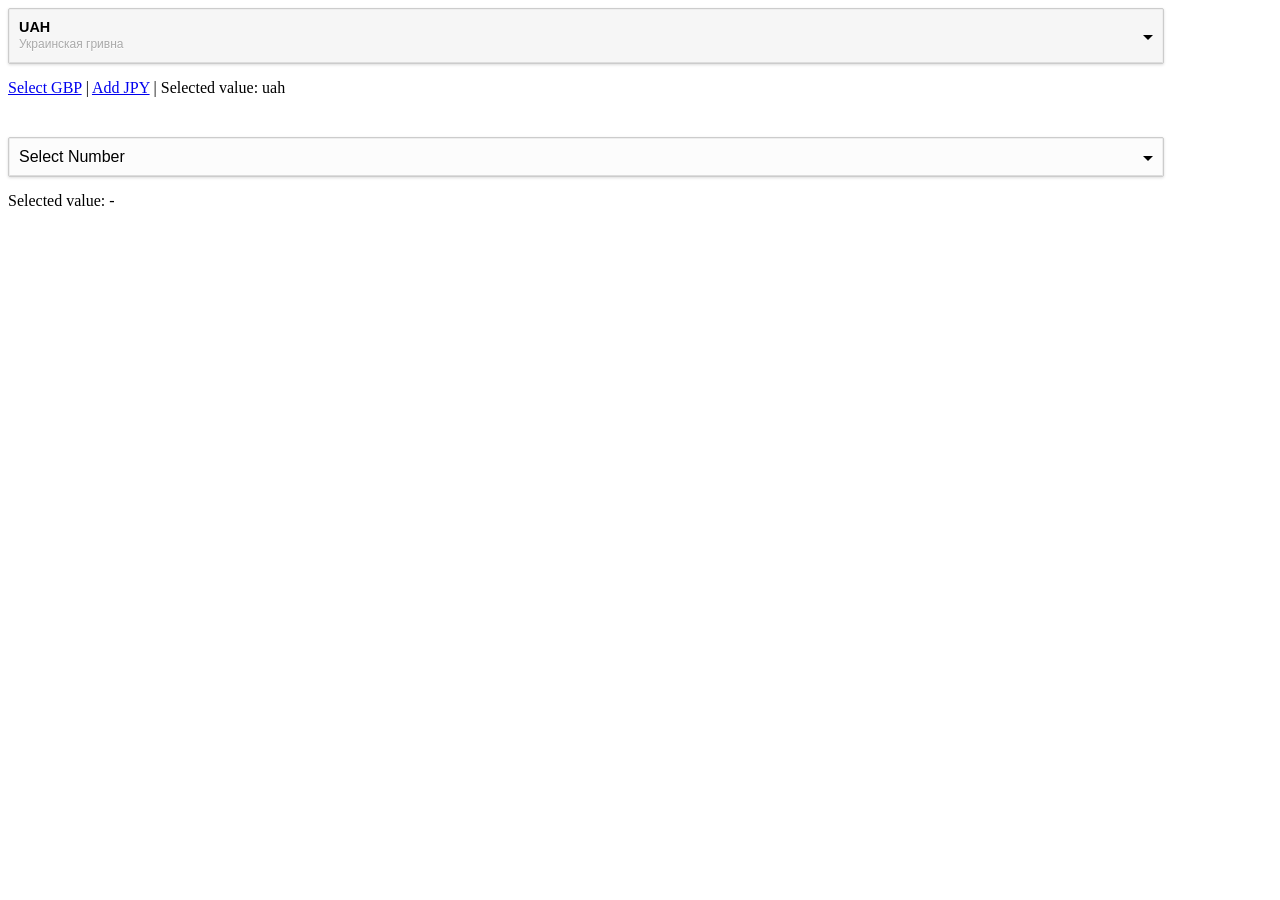
==== demo.html @ ab3adbc9 "Add files via upload" ====
<!DOCTYPE html>
<html>
    <head>
        <title>Selectron 23</title>
        <meta charset="UTF-8">
        <meta name="viewport" content="width=device-width, initial-scale=1.0">
        <script src="selectron23.js"></script>
        <link rel="stylesheet" href="selectron23.css" />
    </head>
    <body>

        <div style="display: flex; justify-content: center; flex-direction: column; ">
            <div style="width: 100%; padding-bottom: 40px;">
                <div id="block-example"></div>
                <br />
                <a href="javascript: selector1.select('gbp'); void(0);">Select GBP</a>&nbsp;|&nbsp;<a href="javascript: add_currency('jpy'); void(0);">Add JPY</a>&nbsp;|&nbsp;Selected value: <span id="selector1-value">uah</span><br />
            </div>

            <div style="width: 100%;">
                <select id="drop-down-example" name="hello_world">
                    <option value="1">uno</option>
                    <option value="2">dos</option>
                    <option value="3">tres</option>
                </select><br />
                Selected value: <span id="selector2-value">-</span><br />
            </div>
        </div>



        <script>
            //demo
            let data1 = {
                options: [
                    {
                        value: 'usd',
                        title: 'USD',
                        text: 'United States Dollar',
                        img: 'https://pluginus.net/wp-content/uploads/2021/03/united_states_of_america.gif'
                    },
                    {
                        value: 'eur',
                        title: 'EUR',
                        text: 'European Euro',
                        img: 'https://pluginus.net/wp-content/uploads/2021/03/european_union.gif'
                    },
                    {
                        value: 'uah',
                        title: 'UAH',
                        text: 'Украинская гривна',
                        img: 'https://pluginus.net/wp-content/uploads/2021/03/ukraine.gif'
                    },
                    {
                        value: 'gbp',
                        title: 'GBP',
                        text: 'Great Britain pound',
                        img: 'https://pluginus.net/wp-content/uploads/2021/03/united_kingdom.gif'
                    }
                ],
                label: 'Select currency',
                selected: 'uah',
                width: '90%',
                img_position: 'right',
                input: 'my_value', //hidden input name
                fusion: false//use if wrap <select> to fuse titles by keys with options description here
            };

            var selector1 = new Selectron23(document.querySelector('#block-example'), data1);

            let data2 = Object.assign({}, data1);
            delete data2.selected;
            data2.img_position = 'left';
            data2.label = 'Select Number';
            var selector2 = new Selectron23(document.querySelector('#drop-down-example'), data2);


            //demo
            selector1.onSelect = function () {
                console.log('selector1', this.value);
                document.getElementById('selector1-value').innerText = this.value;
            };

            selector2.onSelect = function () {
                console.log('selector2', this.value);
                document.getElementById('selector2-value').innerText = this.value;
            };

            function add_currency(value) {
                if (selector1.append({
                    value: value,
                    title: 'JPY',
                    text: 'Japan Yen',
                    img: 'https://pluginus.net/wp-content/uploads/2021/03/japan.gif'
                })) {
                    selector1.select(value);
                } else {
                    alert('JPY already in!')
                }
            }

        </script>



    </body>
</html>
---- selectron23.css ----
.selectron23{
    display: block;
    height: auto;
    width: fit-content;
}

.selectron23-container{
    font-family: sans-serif;
    background: rgb(238, 238, 238);
    border-radius: 2px;
    border: solid 1px #ccc;
    position: relative;
    cursor: pointer;
    padding: 1px;
    width: 300px;
    min-height: 1px;
    max-height: 1px;
    overflow: hidden;
    position: absolute;
    z-index: 9999;
    user-select: none;
    box-shadow: 0px 1px 3px #ddd;
}

.selectron23-container .selectron23-option{
    padding: 9px 20px 9px 9px;
    cursor: pointer;
    background: #fcfcfc;
    margin-bottom: 2px;
    border-bottom: solid 1px #ddd;
    transition: all 0.25s ease-in-out;
    text-shadow: 0px 1px 0.5px #fff;
}

.selectron23-container .selectron23-option img{
    margin-top: -3px;
}

.selectron23-container div:last-of-type{
    border-bottom: none;
    margin-bottom: 0;
}

.selectron23-container .selectron23-option[data-selected='1'],
.selectron23-container .selectron23-option:hover{
    background: #f6f6f6;
}

.selectron23-option img{
    max-width: 100px;
    margin-right: 5px;
    float: left;
    vertical-align: middle;
}

.selectron23-option-title{
    font-weight: bold;
    color: #000;
    font-size: 0.9em;
    line-height: 1.2em;
}

.selectron23-option-text{
    text-overflow: ellipsis;
    white-space: nowrap;
    color: #aaa;
    overflow: hidden;
    font-weight: normal;
    line-height: 1.4em;
    font-size: 12px;
}

.selectron23-container[data-opened="0"] > span {
    border: solid 5px transparent;
    border-top: solid 5px #000;
}

.selectron23-container[data-opened="1"] > span {
    border: solid 5px transparent;
    border-bottom: solid 5px #000;
    margin-top: -8px;
}

.selectron23-container > span {
    cursor: pointer;
    width: 0;
    height: 0;
    position: absolute;
    right: 10px;
    margin-top: 0;
}
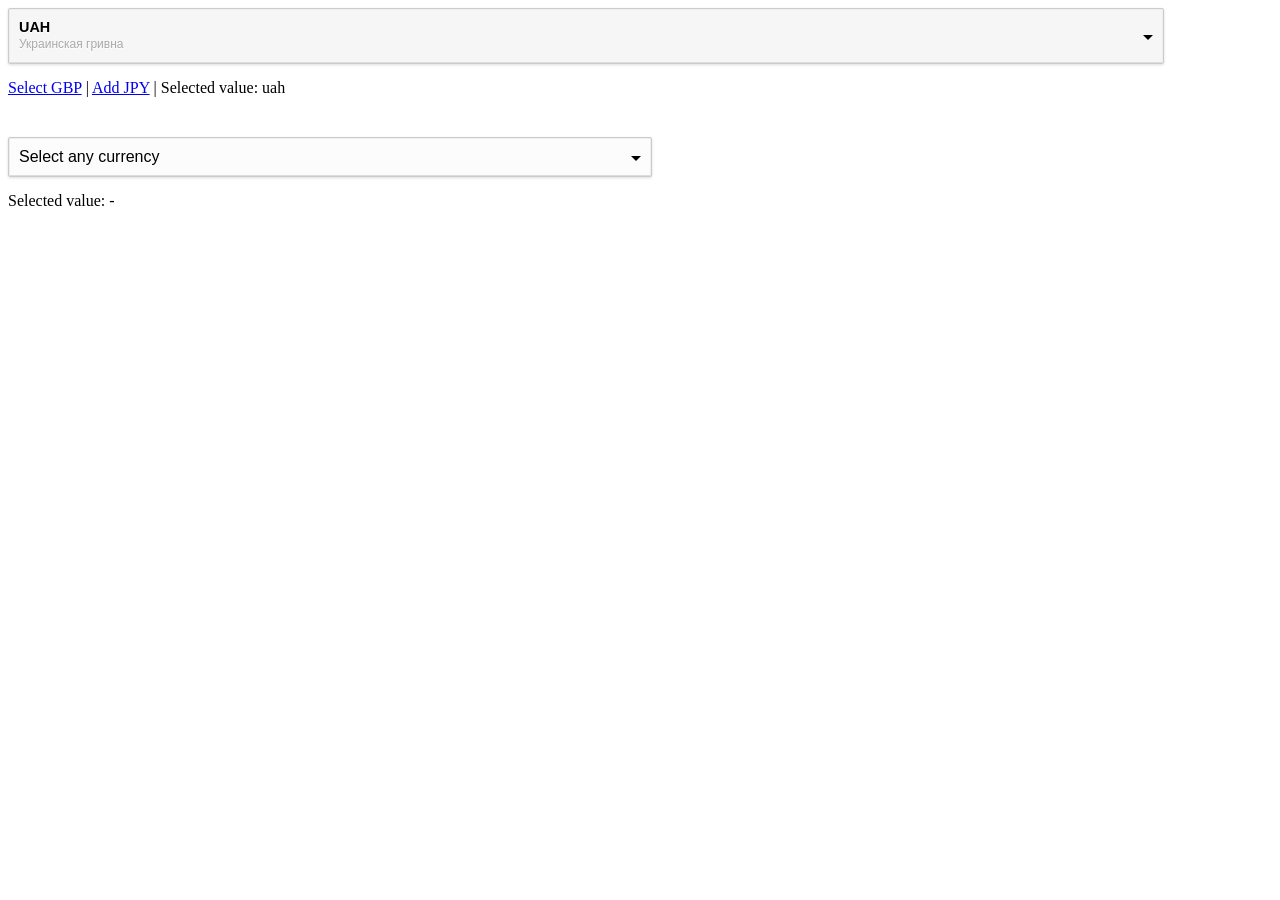
==== commit 1a470416: "Add files via upload added data attributes for <select>" ====
--- a/demo.html
+++ b/demo.html
@@ -9,7 +9,7 @@
     </head>
     <body>
 
-        <div style="display: flex; justify-content: center; flex-direction: column; ">
+        <div style="display: flex; justify-content: center; flex-direction: column;">
             <div style="width: 100%; padding-bottom: 40px;">
                 <div id="block-example"></div>
                 <br />
@@ -17,10 +17,10 @@
             </div>
 
             <div style="width: 100%;">
-                <select id="drop-down-example" name="hello_world">
-                    <option value="1">uno</option>
-                    <option value="2">dos</option>
-                    <option value="3">tres</option>
+                <select id="drop-down-example" name="hello_world" data-label="Select any currency" data-width="50%" data-imgpos="right" data-fusion="0">
+                    <option value="usd" data-img="https://pluginus.net/wp-content/uploads/2021/03/united_states_of_america.gif" data-text="United States">USD</option>
+                    <option value="eur" data-img="https://pluginus.net/wp-content/uploads/2021/03/european_union.gif" data-text="Euro union">EUR</option>
+                    <option value="gbp" data-img="https://pluginus.net/wp-content/uploads/2021/03/united_kingdom.gif" data-text="Great Britain">GBP</option>
                 </select><br />
                 Selected value: <span id="selector2-value">-</span><br />
             </div>
@@ -30,6 +30,10 @@
 
         <script>
             //demo
+            document.getElementById('drop-down-example').addEventListener('change', function () {
+                console.log('event attached to the <select>:', this.value)
+            });
+
             let data1 = {
                 options: [
                     {
@@ -60,18 +64,19 @@
                 label: 'Select currency',
                 selected: 'uah',
                 width: '90%',
-                img_position: 'right',
-                input: 'my_value', //hidden input name
+                imgpos: 'right',
+                //name: 'my_value', //hidden input name
                 fusion: false//use if wrap <select> to fuse titles by keys with options description here
             };
 
             var selector1 = new Selectron23(document.querySelector('#block-example'), data1);
-
-            let data2 = Object.assign({}, data1);
-            delete data2.selected;
-            data2.img_position = 'left';
-            data2.label = 'Select Number';
-            var selector2 = new Selectron23(document.querySelector('#drop-down-example'), data2);
+            /*
+             let data2 = Object.assign({}, data1);
+             delete data2.selected;
+             data2.imgpos = 'left';
+             data2.label = 'Select Number';
+             */
+            var selector2 = new Selectron23(document.querySelector('#drop-down-example'), {});
 
 
             //demo
@@ -94,7 +99,7 @@
                 })) {
                     selector1.select(value);
                 } else {
-                    alert('JPY already in!')
+                    alert('JPY already in!');
                 }
             }
 
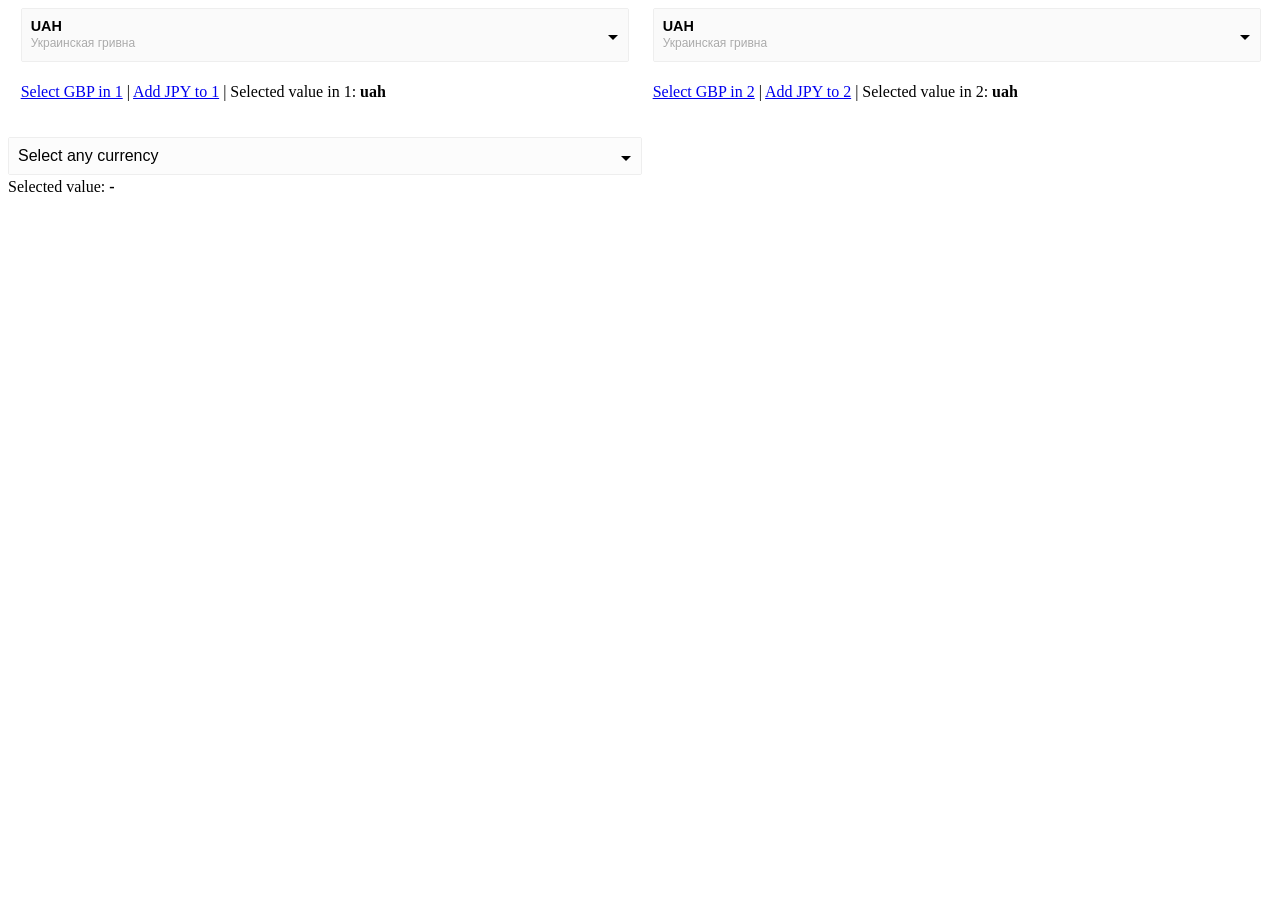
==== commit 2d5578f4: "Add files via upload v.1.0.2" ====
--- a/demo.html
+++ b/demo.html
@@ -9,20 +9,30 @@
     </head>
     <body>
 
-        <div style="display: flex; justify-content: center; flex-direction: column;">
-            <div style="width: 100%; padding-bottom: 40px;">
-                <div id="block-example"></div>
-                <br />
-                <a href="javascript: selector1.select('gbp'); void(0);">Select GBP</a>&nbsp;|&nbsp;<a href="javascript: add_currency('jpy'); void(0);">Add JPY</a>&nbsp;|&nbsp;Selected value: <span id="selector1-value">uah</span><br />
+        <div style="">
+            <div style="width: 100%; display: flex; justify-content: space-around">
+                <div id="block-example" style="flex-basis: 48%;"></div>
+                <div id="block-example2" style="flex-basis: 48%;"></div>
+            </div>
+            <br />
+            <div style="width: 100%; display: flex; justify-content: space-around;">
+                <div style="flex-basis: 48%;">
+                    <a href="javascript: selector1.select('gbp'); void(0);">Select GBP in 1</a>&nbsp;|&nbsp;<a href="javascript: add_currency('jpy', 1); void(0);">Add JPY to 1</a>&nbsp;|&nbsp;Selected value in 1: <span id="selector1-value" style="font-weight: bold;">uah</span><br />
+
+                </div>
+                <div style="flex-basis: 48%;">
+                    <a href="javascript: selector2.select('gbp'); void(0);">Select GBP in 2</a>&nbsp;|&nbsp;<a href="javascript: add_currency('jpy', 2); void(0);">Add JPY to 2</a>&nbsp;|&nbsp;Selected value in 2: <span id="selector2-value" style="font-weight: bold;">uah</span><br />
+                </div>
             </div>
 
+            <br /><br />
             <div style="width: 100%;">
                 <select id="drop-down-example" name="hello_world" data-label="Select any currency" data-width="50%" data-imgpos="right" data-fusion="0">
                     <option value="usd" data-img="https://pluginus.net/wp-content/uploads/2021/03/united_states_of_america.gif" data-text="United States">USD</option>
                     <option value="eur" data-img="https://pluginus.net/wp-content/uploads/2021/03/european_union.gif" data-text="Euro union">EUR</option>
                     <option value="gbp" data-img="https://pluginus.net/wp-content/uploads/2021/03/united_kingdom.gif" data-text="Great Britain">GBP</option>
                 </select><br />
-                Selected value: <span id="selector2-value">-</span><br />
+                Selected value: <span id="selector3-value" style="font-weight: bold;">-</span><br />
             </div>
         </div>
 
@@ -63,20 +73,20 @@
                 ],
                 label: 'Select currency',
                 selected: 'uah',
-                width: '90%',
+                width: '100%',
                 imgpos: 'right',
                 //name: 'my_value', //hidden input name
-                fusion: false//use if wrap <select> to fuse titles by keys with options description here
+                fusion: false, //use if wrap <select> to fuse titles by keys with options description here
+                max_open_height: 200, //max height (px) of opened drop-down when vertical scroll appears
             };
 
             var selector1 = new Selectron23(document.querySelector('#block-example'), data1);
-            /*
-             let data2 = Object.assign({}, data1);
-             delete data2.selected;
-             data2.imgpos = 'left';
-             data2.label = 'Select Number';
-             */
-            var selector2 = new Selectron23(document.querySelector('#drop-down-example'), {});
+
+            let data2 = Object.assign({}, data1);
+            data2.imgpos = 'left';
+            var selector2 = new Selectron23(document.querySelector('#block-example2'), data2);
+
+            var selector3 = new Selectron23(document.querySelector('#drop-down-example'), {});
 
 
             //demo
@@ -84,23 +94,36 @@
                 console.log('selector1', this.value);
                 document.getElementById('selector1-value').innerText = this.value;
             };
-
+            
             selector2.onSelect = function () {
                 console.log('selector2', this.value);
                 document.getElementById('selector2-value').innerText = this.value;
             };
 
-            function add_currency(value) {
-                if (selector1.append({
+            selector3.onSelect = function () {
+                console.log('selector3', this.value);
+                document.getElementById('selector3-value').innerText = this.value;
+            };
+
+            function add_currency(value, num = 1) {
+
+                let selector = null;
+                if (parseInt(num) === 1) {
+                    selector = selector1;
+                } else {
+                    selector = selector2;
+                }
+
+                if (selector.append({
                     value: value,
                     title: 'JPY',
                     text: 'Japan Yen',
                     img: 'https://pluginus.net/wp-content/uploads/2021/03/japan.gif'
                 })) {
-                    selector1.select(value);
+                    selector.select(value);
                 } else {
                     alert('JPY already in!');
-                }
+            }
             }
 
         </script>
--- a/selectron23.css
+++ b/selectron23.css
@@ -1,25 +1,35 @@
+/*!
+ * Selectron23 v.1.0.2 // 2021.03.23
+ * https://github.com/realmag777/selectron23
+ *
+ * You may use Selectron23 under the terms of the MIT license. Basically that
+ * means you are free to use Selectron23 as long as this header is left intact.
+ * Copyright 2021 Rostislav Sofronov
+ */
+
 .selectron23{
-    display: block;
+    display: inline-block;
     height: auto;
-    width: fit-content;
+    position: relative;
 }
 
 .selectron23-container{
     font-family: sans-serif;
     background: rgb(238, 238, 238);
     border-radius: 2px;
-    border: solid 1px #ccc;
-    position: relative;
+    border: solid 1px #eee;
     cursor: pointer;
-    padding: 1px;
-    width: 300px;
+    padding: 0;
+    width: inherit;
     min-height: 1px;
     max-height: 1px;
     overflow: hidden;
     position: absolute;
+    /* position: relative; */
+    width: 100%;
     z-index: 9999;
     user-select: none;
-    box-shadow: 0px 1px 3px #ddd;
+    /* box-shadow: 0px 1px 3px #ddd; */
 }
 
 .selectron23-container .selectron23-option{
@@ -41,10 +51,15 @@
     margin-bottom: 0;
 }
 
-.selectron23-container .selectron23-option[data-selected='1'],
+
 .selectron23-container .selectron23-option:hover{
-    background: #f6f6f6;
+    background: #f5f5f5;
 }
+
+.selectron23-container .selectron23-option[data-selected='1']{
+    background: #fafafa;
+}
+
 
 .selectron23-option img{
     max-width: 100px;
@@ -90,3 +105,26 @@
     margin-top: 0;
 }
 
+
+
+/* Works on Firefox */
+.selectron23 * {
+    scrollbar-width: thin;
+    scrollbar-color: #fcfcfc #ddd;
+}
+
+/* Works on Chrome, Edge, and Safari */
+.selectron23 *::-webkit-scrollbar {
+    width: 12px;
+}
+
+.selectron23 *::-webkit-scrollbar-track {
+    background: #ddd;
+}
+
+.selectron23 *::-webkit-scrollbar-thumb {
+    background-color: #fcfcfc;
+    border-radius: 20px;
+    border: 3px solid #ddd;
+}
+
